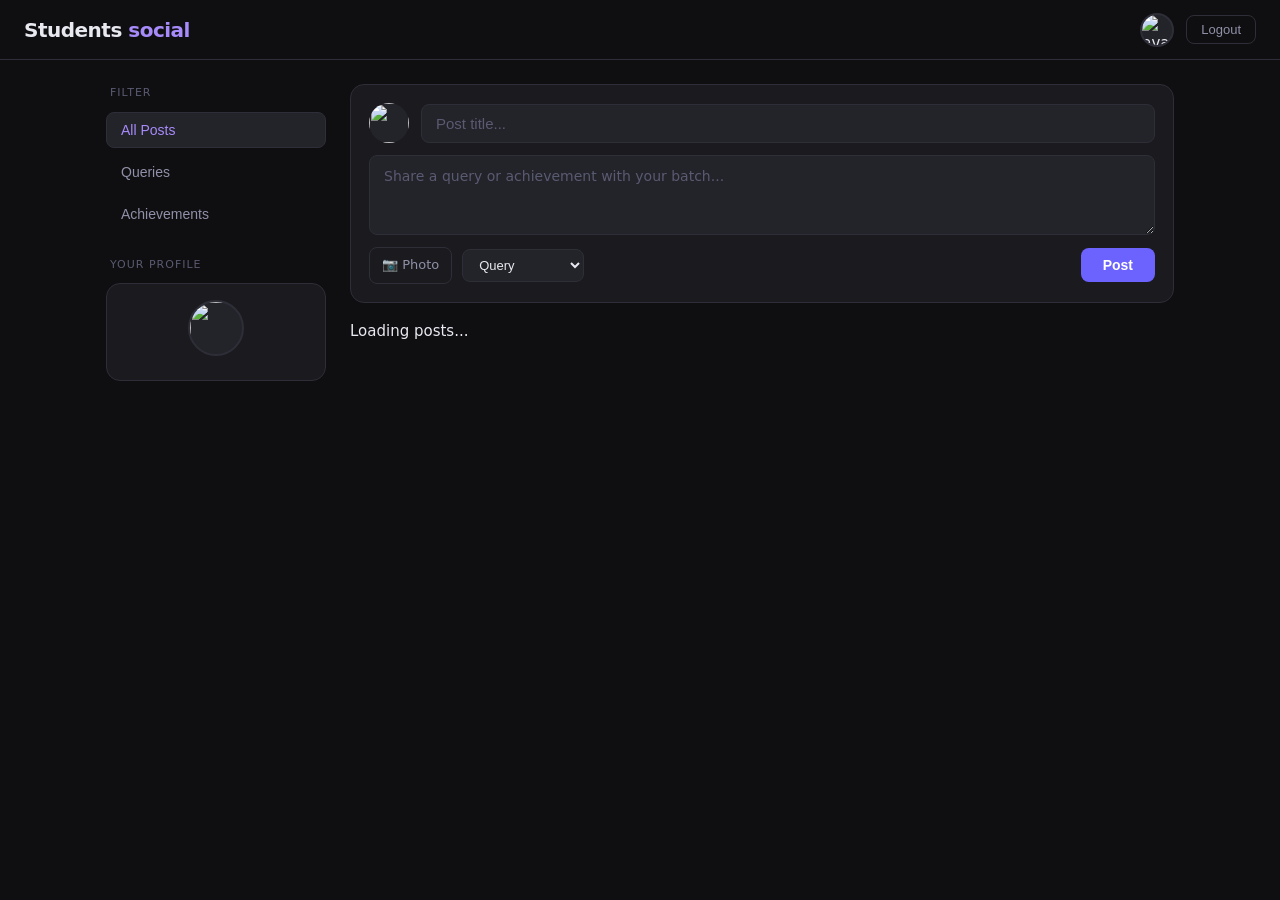
==== dashboard.html @ 490434f0 "done done" ====
<!DOCTYPE html>
<html lang="en">

<head>
    <meta charset="UTF-8">
    <meta name="viewport" content="width=device-width, initial-scale=1.0">
    <link rel="stylesheet" href="https://cdnjs.cloudflare.com/ajax/libs/izitoast/1.4.0/css/iziToast.min.css">
    <script src="https://cdn.jsdelivr.net/npm/@supabase/supabase-js@2"></script>
    <link rel="stylesheet" href="dashboard.css">
    <title>Posting-web</title>
</head>

<body>
    <nav class="navbar">
        <div class="nav-left">
            <span class="logo">Students <span class="logo-accent">social</span></span>
        </div>
        <div class="nav-right">
            <span id="nav-username" class="nav-user"></span>
            <img id="nav-avatar" class="nav-avatar" src="" alt="avatar" />
            <button class="btn-logout" id="logoutBtn">Logout</button>
        </div>
    </nav>

    <div class="layout">

        <!-- LEFT SIDEBAR -->
        <aside class="sidebar">
            <div class="sidebar-section">
                <p class="sidebar-label">Filter</p>
                <button class="filter-btn active" data-filter="all">All Posts</button>
                <button class="filter-btn" data-filter="query">Queries</button>
                <button class="filter-btn" data-filter="achievement">Achievements</button>
            </div>
            <div class="sidebar-section">
                <p class="sidebar-label">Your Profile</p>
                <div id="sidebar-profile" class="sidebar-profile">
                    <img id="sidebar-avatar" src="" alt="" class="sidebar-avatar" />
                    <span id="sidebar-name" class="sidebar-name"></span>
                </div>
            </div>
        </aside>

        <!-- MAIN FEED -->
        <main class="feed-area">

            <!-- CREATE POST CARD -->
            <div class="create-post-card">
                <div class="create-post-top">
                    <img id="create-avatar" class="create-avatar" src="" alt="" />
                    <input type="text" id="post-title" class="post-title-input" placeholder="Post title..." />
                </div>
                <textarea id="post-content" class="post-content-input"
                    placeholder="Share a query or achievement with your batch..."></textarea>

                <div class="post-image-preview" id="image-preview-container" style="display:none">
                    <img id="image-preview" src="" alt="preview" />
                    <button class="remove-image-btn" id="remove-image-btn">✕</button>
                </div>

                <div class="create-post-bottom">
                    <div class="post-options">
                        <label class="image-upload-label">
                            <input type="file" id="image-upload" accept="image/*" style="display:none" />
                            <span class="upload-icon">📷 Photo</span>
                        </label>
                        <select id="post-category" class="category-select">
                            <option value="query">Query</option>
                            <option value="achievement">Achievement</option>
                        </select>
                    </div>
                    <button class="btn-post" id="submit-post-btn">Post</button>
                </div>
            </div>

            <!-- FEED POSTS -->
            <div id="posts-feed" class="posts-feed">
                <div class="loading-spinner">Loading posts...</div>
            </div>

        </main>
    </div>

    <!-- COMMENT MODAL -->
    <div class="modal-overlay" id="comment-modal" style="display:none">
        <div class="modal">
            <div class="modal-header">
                <h3 id="modal-post-title">Comments</h3>
                <button class="modal-close" id="close-modal">✕</button>
            </div>
            <div class="modal-comments" id="modal-comments-list"></div>
            <div class="modal-comment-input">
                <input type="text" id="comment-input" placeholder="Write a comment..." />
                <button id="submit-comment-btn" class="btn-post">Send</button>
            </div>
        </div>
    </div>


    <script src="https://cdnjs.cloudflare.com/ajax/libs/izitoast/1.4.0/js/iziToast.min.js"></script>
    <script type="module" src="dashboard.js"></script>
</body>

</html>
---- dashboard.css ----
*, *::before, *::after { box-sizing: border-box; margin: 0; padding: 0; }
 
:root {
  --bg: #0f0f11;
  --bg2: #1a1a1f;
  --bg3: #23232a;
  --border: #2e2e38;
  --accent: #6c63ff;
  --accent2: #a78bfa;
  --achievement: #22c55e;
  --query: #f59e0b;
  --text: #e8e8f0;
  --text2: #9090a8;
  --text3: #5a5a72;
  --danger: #ef4444;
  --radius: 14px;
  --radius-sm: 8px;
}
 
body {
  background: var(--bg);
  color: var(--text);
  font-family: 'Segoe UI', system-ui, sans-serif;
  font-size: 15px;
  line-height: 1.6;
  min-height: 100vh;
}
 
/* ===== NAVBAR ===== */
.navbar {
  position: sticky;
  top: 0;
  z-index: 100;
  background: var(--bg);
  border-bottom: 1px solid var(--border);
  padding: 0 24px;
  height: 60px;
  display: flex;
  align-items: center;
  justify-content: space-between;
}
 
.logo {
  font-size: 20px;
  font-weight: 700;
  letter-spacing: -0.5px;
}
.logo-accent { color: var(--accent2); }
 
.nav-right {
  display: flex;
  align-items: center;
  gap: 12px;
}
 
.nav-user {
  font-size: 14px;
  color: var(--text2);
}
 
.nav-avatar {
  width: 34px;
  height: 34px;
  border-radius: 50%;
  object-fit: cover;
  border: 2px solid var(--border);
  background: var(--bg3);
  cursor: pointer;
}
 
.btn-logout {
  background: transparent;
  border: 1px solid var(--border);
  color: var(--text2);
  padding: 6px 14px;
  border-radius: var(--radius-sm);
  cursor: pointer;
  font-size: 13px;
  transition: all 0.2s;
}
.btn-logout:hover { border-color: var(--danger); color: var(--danger); }
 
/* ===== LAYOUT ===== */
.layout {
  max-width: 1100px;
  margin: 0 auto;
  padding: 24px 16px;
  display: grid;
  grid-template-columns: 220px 1fr;
  gap: 24px;
}
 
/* ===== SIDEBAR ===== */
.sidebar {
  display: flex;
  flex-direction: column;
  gap: 24px;
}
 
.sidebar-section {
  display: flex;
  flex-direction: column;
  gap: 6px;
}
 
.sidebar-label {
  font-size: 11px;
  text-transform: uppercase;
  letter-spacing: 1px;
  color: var(--text3);
  padding: 0 4px;
  margin-bottom: 4px;
}
 
.filter-btn {
  background: transparent;
  border: 1px solid transparent;
  color: var(--text2);
  padding: 9px 14px;
  border-radius: var(--radius-sm);
  cursor: pointer;
  text-align: left;
  font-size: 14px;
  transition: all 0.15s;
}
.filter-btn:hover { background: var(--bg2); color: var(--text); }
.filter-btn.active {
  background: var(--bg3);
  border-color: var(--border);
  color: var(--accent2);
  font-weight: 500;
}
 
.sidebar-profile {
  background: var(--bg2);
  border: 1px solid var(--border);
  border-radius: var(--radius);
  padding: 16px;
  display: flex;
  flex-direction: column;
  align-items: center;
  gap: 8px;
  text-align: center;
}
 
.sidebar-avatar {
  width: 56px;
  height: 56px;
  border-radius: 50%;
  object-fit: cover;
  background: var(--bg3);
  border: 2px solid var(--border);
}
 
.sidebar-name {
  font-weight: 600;
  font-size: 14px;
}
 
.sidebar-batch {
  font-size: 12px;
  color: var(--accent2);
  background: rgba(167,139,250,0.1);
  padding: 2px 10px;
  border-radius: 20px;
}
 
/* ===== FEED AREA ===== */
.feed-area {
  display: flex;
  flex-direction: column;
  gap: 16px;
}
 
/* ===== CREATE POST CARD ===== */
.create-post-card {
  background: var(--bg2);
  border: 1px solid var(--border);
  border-radius: var(--radius);
  padding: 18px;
  display: flex;
  flex-direction: column;
  gap: 12px;
}
 
.create-post-top {
  display: flex;
  align-items: center;
  gap: 12px;
}
 
.create-avatar {
  width: 40px;
  height: 40px;
  border-radius: 50%;
  object-fit: cover;
  background: var(--bg3);
  flex-shrink: 0;
}
 
.post-title-input {
  flex: 1;
  background: var(--bg3);
  border: 1px solid var(--border);
  border-radius: var(--radius-sm);
  padding: 10px 14px;
  color: var(--text);
  font-size: 15px;
  font-weight: 600;
  outline: none;
  transition: border-color 0.2s;
}
.post-title-input:focus { border-color: var(--accent); }
.post-title-input::placeholder { color: var(--text3); font-weight: 400; }
 
.post-content-input {
  width: 100%;
  background: var(--bg3);
  border: 1px solid var(--border);
  border-radius: var(--radius-sm);
  padding: 12px 14px;
  color: var(--text);
  font-size: 14px;
  outline: none;
  resize: vertical;
  min-height: 80px;
  font-family: inherit;
  transition: border-color 0.2s;
}
.post-content-input:focus { border-color: var(--accent); }
.post-content-input::placeholder { color: var(--text3); }
 
.post-image-preview {
  position: relative;
  border-radius: var(--radius-sm);
  overflow: hidden;
}
.post-image-preview img {
  width: 100%;
  max-height: 250px;
  object-fit: cover;
  border-radius: var(--radius-sm);
}
.remove-image-btn {
  position: absolute;
  top: 8px; right: 8px;
  background: rgba(0,0,0,0.6);
  color: #fff;
  border: none;
  width: 28px; height: 28px;
  border-radius: 50%;
  cursor: pointer;
  font-size: 13px;
  display: flex; align-items: center; justify-content: center;
}
 
.create-post-bottom {
  display: flex;
  align-items: center;
  justify-content: space-between;
}
 
.post-options {
  display: flex;
  align-items: center;
  gap: 10px;
}
 
.image-upload-label {
  cursor: pointer;
}
.upload-icon {
  font-size: 13px;
  color: var(--text2);
  padding: 7px 12px;
  border: 1px solid var(--border);
  border-radius: var(--radius-sm);
  transition: all 0.15s;
  display: inline-block;
}
.upload-icon:hover { border-color: var(--accent); color: var(--accent2); }
 
.category-select {
  background: var(--bg3);
  border: 1px solid var(--border);
  border-radius: var(--radius-sm);
  color: var(--text);
  padding: 7px 12px;
  font-size: 13px;
  cursor: pointer;
  outline: none;
}
 
.btn-post {
  background: var(--accent);
  color: #fff;
  border: none;
  padding: 9px 22px;
  border-radius: var(--radius-sm);
  font-size: 14px;
  font-weight: 600;
  cursor: pointer;
  transition: opacity 0.2s;
}
.btn-post:hover { opacity: 0.85; }
.btn-post:disabled { opacity: 0.5; cursor: not-allowed; }
 
/* ===== POSTS FEED ===== */
.post-header {
  padding: 16px 18px 10px;
  display: flex;
  align-items: center;
  justify-content: space-between;
}

.post-user-info {
  display: flex;
  flex-direction: column;
  flex: 1;
  margin-left: 10px; /* Avatar aur naam ke beech gap */
}

.post-date {
  font-size: 12px;
  color: var(--text3);
}

.post-category-tag {
  font-size: 11px;
  font-weight: 600;
  padding: 2px 10px;
  border-radius: 20px;
  text-transform: uppercase;
  letter-spacing: 0.5px;
  /* Default styling (Query/Achievement dono ke liye safe neutral color) */
  background: rgba(108, 99, 255, 0.12);
  color: var(--accent2);
}

.post-body {
  padding: 0 18px 14px;
}

.post-feed-title {
  font-size: 16px;
  font-weight: 600;
  margin-bottom: 6px;
  color: var(--text);
}

.post-feed-content {
  font-size: 14px;
  color: var(--text2);
  line-height: 1.6;
  white-space: pre-wrap;
}

.post-attached-image {
  width: 100%;
  max-height: 320px;
  object-fit: cover;
  margin-top: 12px;
  border-radius: var(--radius-sm);
}

/* Extra support for status/error messages if any */
.no-posts, .error-msg {
  text-align: center;
  color: var(--text2);
  padding: 30px;
  background: var(--bg2);
  border: 1px solid var(--border);
  border-radius: var(--radius);
  font-size: 14px;
}
/* ===== RESPONSIVE ===== */
@media (max-width: 768px) {
  .layout { grid-template-columns: 1fr; }
  .sidebar { flex-direction: row; flex-wrap: wrap; }
}
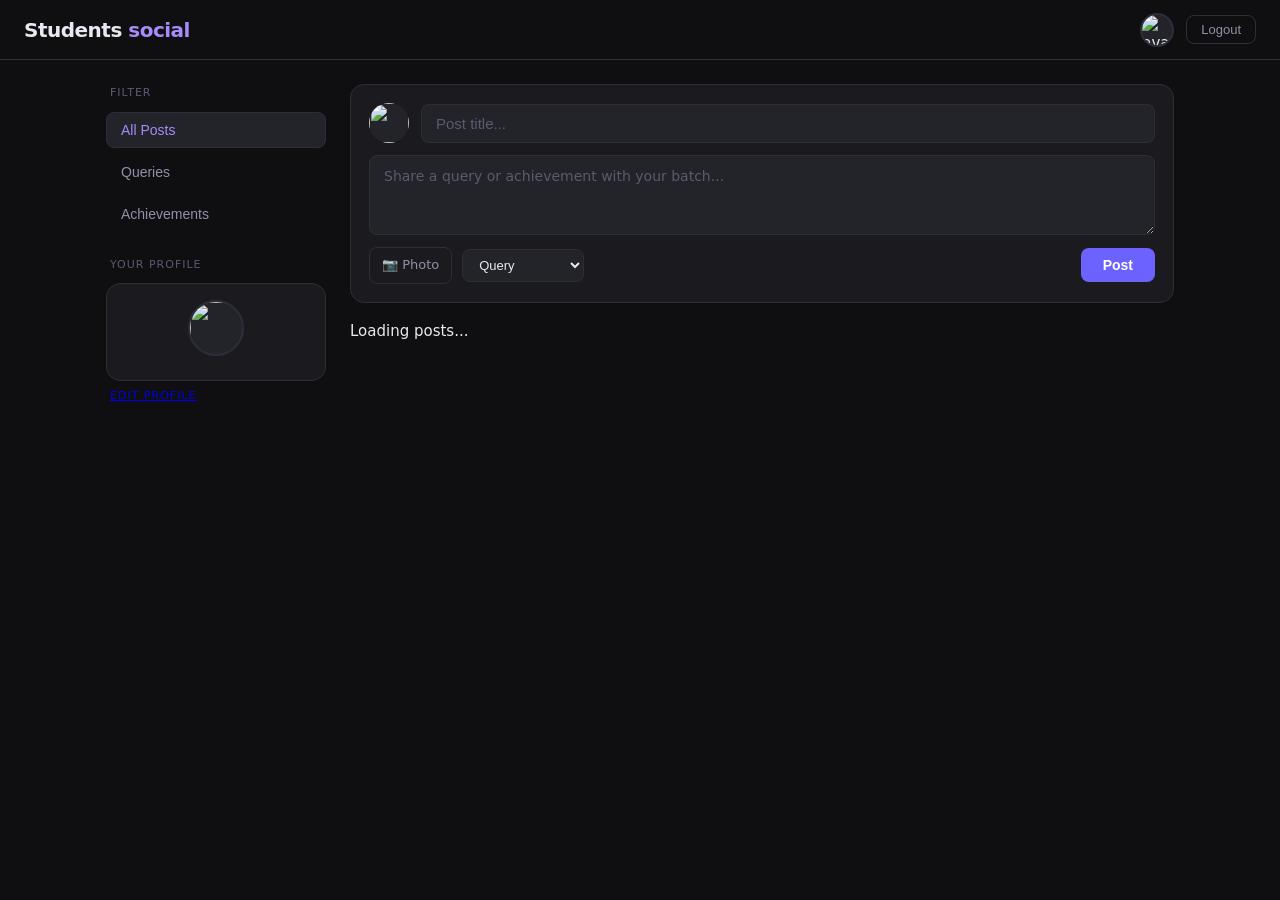
==== commit db0eb3df: "Add edit profile link to sidebar Added a link to edit profile in the sidebar." ====
--- a/dashboard.html
+++ b/dashboard.html
@@ -38,6 +38,7 @@
                     <img id="sidebar-avatar" src="" alt="" class="sidebar-avatar" />
                     <span id="sidebar-name" class="sidebar-name"></span>
                 </div>
+                <p class="sidebar-label"><a href="profile.html">Edit Profile</a></p>
             </div>
         </aside>
 
@@ -101,4 +102,4 @@
     <script type="module" src="dashboard.js"></script>
 </body>
 
-</html>+</html>
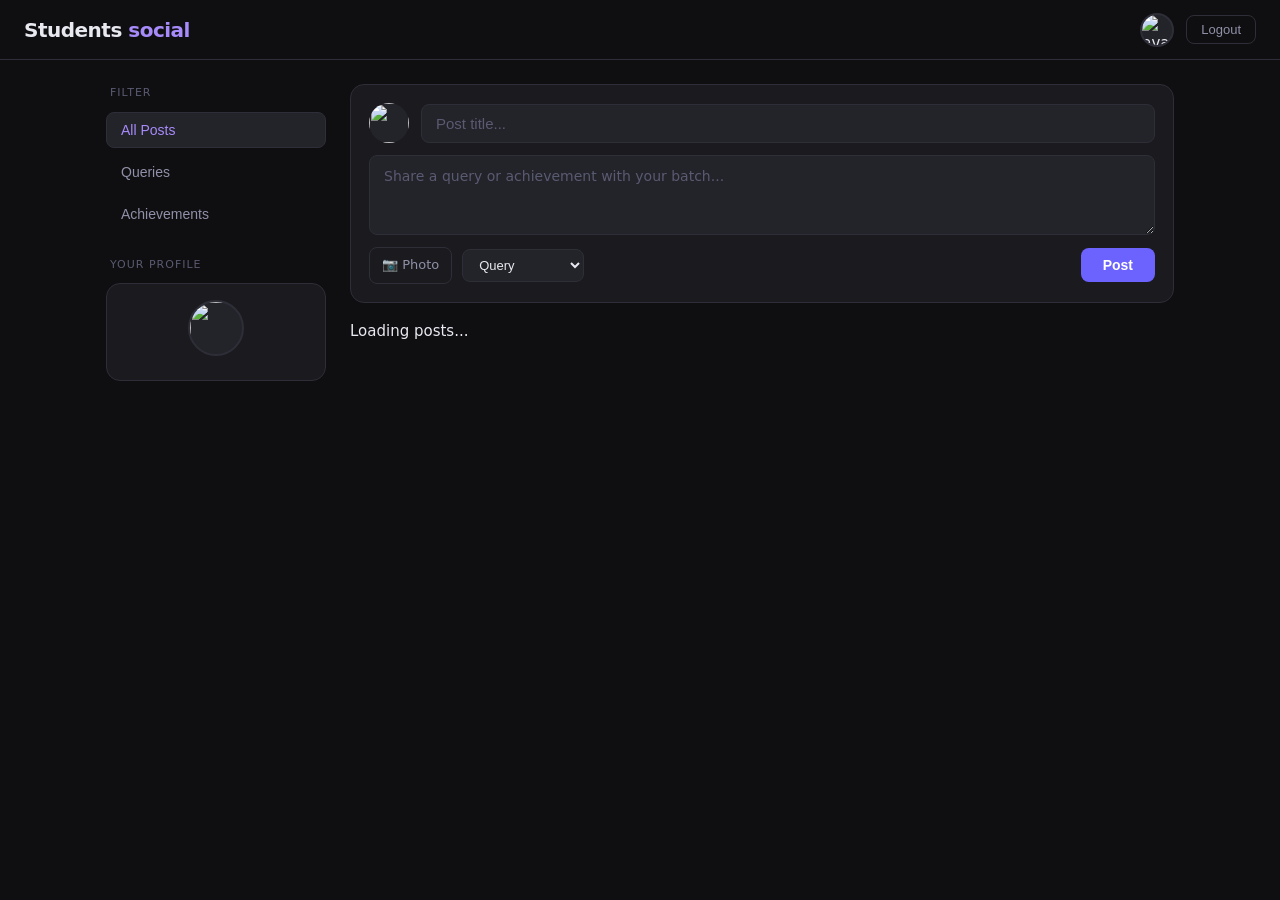
==== commit 9c806500: "Update dashboard.html" ====
--- a/dashboard.html
+++ b/dashboard.html
@@ -38,7 +38,7 @@
                     <img id="sidebar-avatar" src="" alt="" class="sidebar-avatar" />
                     <span id="sidebar-name" class="sidebar-name"></span>
                 </div>
-                <p class="sidebar-label"><a href="profile.html">Edit Profile</a></p>
+                
             </div>
         </aside>
 
